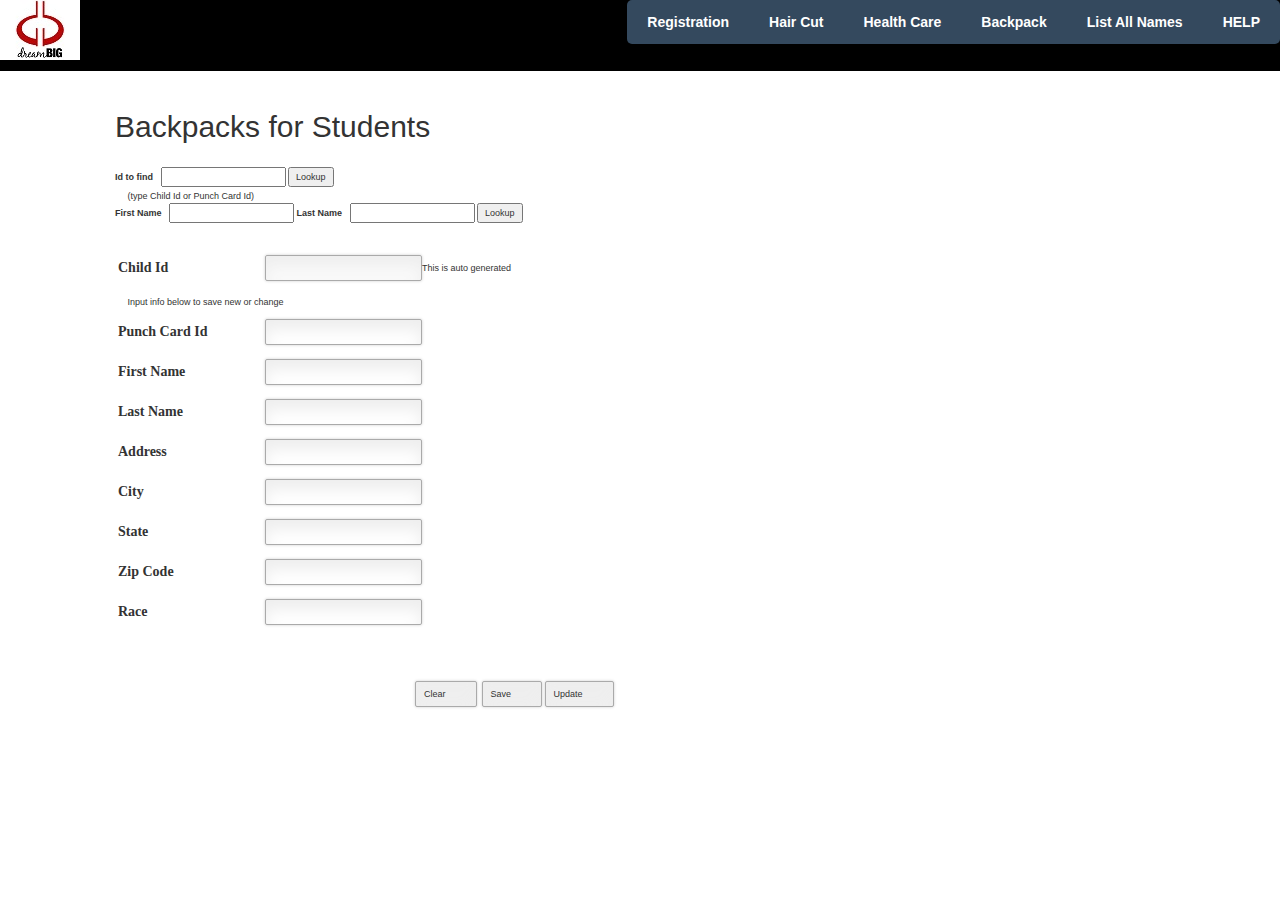
==== index.html @ 999f1b4b "updates to UI" ====
<!DOCTYPE html>
<html lang="en">
<head>
    <meta charset="utf-8">
    <meta http-equiv="X-UA-Compatible" content="IE=edge">
    <meta name="viewport" content="width=device-width"> <!--, initial-scale=1"-->
    <title>Kutz 4 Kids</title>
    <link href="./css/bootstrap.min.css" rel="stylesheet">
    <link href="./css/jquery.selectBoxIt.css" rel="stylesheet">
    <link href="./css/style.css" media="screen" rel="stylesheet">
    <!--[if lt IE 9]>
    <script src="//oss.maxcdn.com/html5shiv/3.7.2/html5shiv.min.js"></script>
    <script src="//oss.maxcdn.com/respond/1.4.2/respond.min.js"></script>
    <![endif]-->
</head>
<body style="background-image:none">
<div class="navbar body-top-navbar navbar-fixed-top" style="background-color: black;">
    <nav id="navbutton" class="nav">
        <ul class="nav-list">
            <!--           <li class="nav-item"><a href="/index" title="Registration">Registration</a></li> -->
            <li class="nav-item"><a title="Registration" onClick="registration()">Registration</a></li>
            <li class="nav-item"><a title="Haircut" href="/backpack/haircut">Hair Cut</a></li>
            <li class="nav-item"><a title="Check Health Care" href="/backpack/healthcheck">Health Care</a></li>
            <li class="nav-item"><a title="Check Backpack" href="/backpack/backpack">Backpack</a></li>
            <li class="nav-item"><a title="List All Names" onClick="listAll()">List All Names</a></li>
            <li class="nav-item"><a href="http://dreambigabq.org/kutz4kidz.html" title="Help Center">HELP</a></li>
        </ul>
    </nav>
    <a href="http://dreambigabq.org/kutz4kidz.html" class="logo-black" style="position: fixed; top: 0; left: 0; "></a>
</div>

<div class="container" id="wrapper">
    <h2>Backpacks for Students</h2><br/>
    <div id="childLookupDiv" style="float:left;"></div>
    <label>Id to find &nbsp;&nbsp; </label><input id="lookupId" type="text"></input>
    <input id=lookupByIdButton type="button" value="Lookup" onClick="lookupChild()" /><br />
    &nbsp;&nbsp;&nbsp;&nbsp;&nbsp;(type Child Id or Punch Card Id)<br />
    <label>First Name &nbsp;&nbsp; </label><input id="firstNameLookup" type="text"></input>
    <label>Last Name &nbsp;&nbsp; </label><input id="lastNameLookup" type="text"></input>
    <input id=lookupByNameButton type="button" value="Lookup" onClick="lookupChildrenByName()" /><br />
    <div id="childListDiv" style="display: none; float: left;">
    <table id="childListTable" style="background-color: rgba(0, 0, 0, 0.15);"></table>
    </div>
    <div id="childDetailDiv" class="upload_form" style="float:right;">
        <label>Child Id &nbsp;&nbsp; </label><input id="childId" type="text" disabled></input>This is auto generated<br /><br/>
        <p>&nbsp;&nbsp;&nbsp;&nbsp;&nbsp;Input info below to save new or change</p>
        <label>Punch Card Id &nbsp;&nbsp; </label><input id="punchCardId" type="text"></input><br /><br/>
        <label>First Name &nbsp;&nbsp; </label><input id="firstName" type="text"></input><br /><br/>
        <label>Last Name &nbsp;&nbsp; </label><input id="lastName" type="text"></input><br /><br/>

        <div id="addressDiv" style="display: none;">
            <label>Address  </label><input id="address" type="text"></input><br /><br/>
            <label>City </label><input id="city" type="text"></input><br/><br/>
            <label>State </label><input id="state" type="text"></input><br/><br/>
            <label>Zip Code </label><input id="zip" type="input"></input><br/><br/>
            <label>Race </label><input id="race" type="input"></input>
        </div>
        <br/>
        <div id="backpackDiv" style="display: none;">
            <label>Received Backpack </label><input type="checkbox" id="backpackCheckbox" name="backpackCheckbox" value="Backpack">  <br />
        </div>
        <br/>
        <div id="healthcheckDiv" style="display: none;">
            <label>Received Health Check  </label><input type="checkbox" id="healthCheckCheckbox" name="healthCheckCheckbox" value="Health Check"> <br />
        </div>
        <br/>
        <div id="haircutDiv" style="display: none;">
            <label>Received Haircut </label><input type="checkbox" id="haircutCheckbox" name="haircutCheckbox" value="Haircut"> <br />
        </div>
        <br/>
        <input id=clearButton type="button" value="Clear" onClick="clearDetails()" />&nbsp;
        <input id=saveButton type="button" value="Save" onClick="saveChild()" />
        <input id=updateButton type="button" value="Update" onClick="updateChild()" />
        <label id="message1">&nbsp;</label>
        <label id="message2">&nbsp;</label>
    </div>
    <p></p>
    <!--<div id="childListDiv" style="display: none;">-->
        <!--<table id="childListTable" style="background-color: rgba(0, 0, 0, 0.15);"></table>-->
    <!--</div>-->
</div>
<script src="./js/jquery-2.1.4.js"></script>
<script src="./js/childDataAccess.js"></script>
<script src="./js/backpack.js"></script>

<script type="text/javascript">
    $(document).ready(function () {
    });
    // Create mobile element
    var mobile = document.createElement('div');
    mobile.className = 'nav-mobile';
    $('.nav').append(mobile);
    // hasClass
    function hasClass(elem, className) {
        return new RegExp(' ' + className + ' ').test(' ' + elem.className + ' ');
    }
    // toggleClass
    function toggleClass(elem, className) {
        var newClass = ' ' + elem.className.replace(/[\t\r\n]/g, ' ') + ' ';
        if (hasClass(elem, className)) {
            while (newClass.indexOf(' ' + className + ' ') >= 0) {
                newClass = newClass.replace(' ' + className + ' ', ' ');
            }
            elem.className = newClass.replace(/^\s+|\s+$/g, '');
        } else {
            elem.className += ' ' + className;
        }
    }
    // Mobile nav function
    var mobileNav = document.querySelector('.nav-mobile');
    var toggle = document.querySelector('.nav-list');
    mobileNav.onclick = function () {
        toggleClass(this, 'nav-mobile-open');
        toggleClass(toggle, 'nav-active');
    };
</script>
</body>
</html>
---- css/style.css ----
body {
	font: 9px/14px "Lucida Sans", "Lucida Grande", "Lucida Sans Unicode", sans-serif;
}
.container {
    height: 100%;
    margin-top: 90px;
}
.upload_form {
    margin-top: 30px;
}
.upload_form h2, .upload_form label {
	font-family:Georgia, Times, "Times New Roman", serif;
}
.form_hint, .required_notification {
	font-size: 11px;
}
:-moz-placeholder {
	color: blue;
}
::-webkit-input-placeholder {
    color: blue;
}
*:focus {
	outline: none;
}
.upload_form ul {
    width: 100%; /*750px;*/
    list-style-type:none;
    list-style-position:outside;
    margin:0px;
    padding:0px;
}
.upload_form li{
    padding:12px; 
    /*border-bottom:1px solid #eee;*/
    position:relative;
}
.upload_form li:first-child, .upload_form li:last-child {
	/*border-bottom:1px solid #777;*/
}

.upload_form div {
    width: 100%; /*750px;*/
/*     padding:12px;  */
/*     margin:10px; */
    /*border-bottom:1px solid #eee;*/
    position:relative;
}
.upload_form div:first-child, .upload_form div:last-child {
	/*border-bottom:1px solid #777;*/
}

.upload_form h2 {
    margin:0;
    display: inline;
}
.required_notification {
    color:#d45252; 
    margin:5px 0 0 0; 
    display:inline;
    float:right;
}
.upload_form label {
    width:150px;
    margin-top: 3px;
    display:inline-block;
    float:left;
    padding:3px;
    font-size: 14px;
}
.upload_form input {
    /*height:20px; */
    /*width:120px; */
    padding:5px 8px;
}
.upload_form textarea {
	padding:8px; width:300px;
}
.upload_form button {
	/*margin-left:156px;*/
}
.upload_form input, .upload_form textarea { 
	border:1px solid #aaa;
	box-shadow: 0px 0px 3px #ccc, 0 10px 15px #eee inset;
	border-radius:2px;
}
.upload_form input:focus, .upload_form textarea:focus {
    background: #fff; 
    border:1px solid #555; 
    box-shadow: 0 0 3px #aaa; 
}
/* Button Style */
button.submit {
    background-color: #68b12f;
    background: -webkit-gradient(linear, left top, left bottom, from(#68b12f), to(#50911e));
    background: -webkit-linear-gradient(top, #68b12f, #50911e);
    background: -moz-linear-gradient(top, #68b12f, #50911e);
    background: -ms-linear-gradient(top, #68b12f, #50911e);
    background: -o-linear-gradient(top, #68b12f, #50911e);
    background: linear-gradient(top, #68b12f, #50911e);
    border: 1px solid #509111;
    border-bottom: 1px solid #5b992b;
    border-radius: 3px;
    -webkit-border-radius: 3px;
    -moz-border-radius: 3px;
    -ms-border-radius: 3px;
    -o-border-radius: 3px;
    box-shadow: inset 0 1px 0 0 #9fd574;
    -webkit-box-shadow: 0 1px 0 0 #9fd574 inset ;
    -moz-box-shadow: 0 1px 0 0 #9fd574 inset;
    -ms-box-shadow: 0 1px 0 0 #9fd574 inset;
    -o-box-shadow: 0 1px 0 0 #9fd574 inset;
    color: white;
    font-weight: bold;
    padding: 6px 20px;
    text-align: center;
    text-shadow: 0 -1px 0 #396715;
    /*height: 40px;*/
	background-color: #1C9455;
	/*font-size: 16px;*/
}
button.submit:hover {
    opacity:.85;
    cursor: pointer; 
}
button.submit:active {
    border: 1px solid #912911;
    box-shadow: 0 0 10px 5px #912911 inset; 
    -webkit-box-shadow:0 0 10px 5px #912911 inset ;
    -moz-box-shadow: 0 0 10px 5px #912911 inset;
    -ms-box-shadow: 0 0 10px 5px #912911 inset;
    -o-box-shadow: 0 0 10px 5px #912911 inset;    
}
button.delete {
    background-color: #912911;
    background: -webkit-gradient(linear, left top, left bottom, from(#912911), to(#912911));
    background: -webkit-linear-gradient(top, #912911, #912911);
    background: -moz-linear-gradient(top, #912911, #912911);
    background: -ms-linear-gradient(top, #912911, #912911);
    background: -o-linear-gradient(top, #912911, #912911);
    background: linear-gradient(top, #912911, #912911);
    border: 1px solid #912911;
    border-bottom: 1px solid #912911;
    border-radius: 3px;
    -webkit-border-radius: 3px;
    -moz-border-radius: 3px;
    -ms-border-radius: 3px;
    -o-border-radius: 3px;
    box-shadow: inset 0 1px 0 0 #912911;
    -webkit-box-shadow: 0 1px 0 0 #912911 inset ;
    -moz-box-shadow: 0 1px 0 0 #912911 inset;
    -ms-box-shadow: 0 1px 0 0 #912911 inset;
    -o-box-shadow: 0 1px 0 0 #912911 inset;
    color: white;
    font-weight: bold;
    padding: 6px 20px;
    text-align: center;
    text-shadow: 0 -1px 0 #396715;
}
button.delete:hover {
    opacity:.85;
    cursor: pointer; 
}
button.delete:active {
    border: 1px solid #912911;
    box-shadow: 0 0 10px 5px #912911 inset; 
    -webkit-box-shadow:0 0 10px 5px #912911 inset ;
    -moz-box-shadow: 0 0 10px 5px #912911 inset;
    -ms-box-shadow: 0 0 10px 5px #912911 inset;
    -o-box-shadow: 0 0 10px 5px #912911 inset;    
}
/* add this to the already existing style */
/*.upload_form input:focus, .upload_form textarea:focus { 
    padding-right:50px;
}*/
.upload_form input, .upload_form textarea { 
    -moz-transition: padding .25s; 
    -webkit-transition: padding .25s; 
    -o-transition: padding .25s;
    transition: padding .25s;
}
.upload_form input, .upload_form textarea {
    padding-right:30px;
}
input:required, textarea:required {
}
::-webkit-validation-bubble-message {
    padding: 1em;
}

@media screen and (max-width: 480px)
{
 	div#wrapper, li#wrapper
 	{
  		width: 400px;
  		/*background-image: url(phone-bg.jpg);*/
 	}
}
@media screen and (max-width: 1024px) and (min-width: 481px)
{
 	div#wrapper, li#wrapper
 	{
  		/*width: 800px;*/
  		/*background-image: url(tablet-bg.jpg);*/
 	}
}
@media screen and (min-width: 1025px)
{
 	div#wrapper, li#wrapper
 	{
  		width: 1080px;
  		/*background-image: url(fullsize-bg.jpg);*/
 	}
}
div.tagsinput {
    border: 1px solid #ccc;
    background: #FFF;
    padding: 5px;
    width: 300px;
    height: 100px;
    overflow: hidden
}

div.tagsinput span.tag {
    border: 1px solid #cbe290;
    -moz-border-radius: 2px;
    -webkit-border-radius: 2px;
    display: block;
    float: left;
    padding: 2px 5px;
    text-decoration: none;
    background: #cde69c;
    color: #638421;
    margin-right: 5px;
    margin-bottom: 5px;
    font-family: helvetica;
    font-size: 12px
}

div.tagsinput span.tag a {
    font-weight: bold;
    color: #82ad2b;
    text-decoration: none;
    font-size: 11px
}

div.tagsinput input {
    width: 80px;
    margin: 0px;
    font-family: helvetica;
    font-size: 13px;
    border: 1px solid transparent;
    padding: 5px;
    background: transparent;
    color: #000;
    outline: 0px;
    margin-right: 5px;
    margin-bottom: 5px
}

div.tagsinput div.tag {
    display: block;
    float: left
}

.tags_clear {
    clear: both;
    width: 100%;
    height: 0px
}

.not_valid {
    background: #FBD8DB !important;
    color: #90111A !important
}

.tagsinput_charCounter,.tagsinput_tagCounter {
    text-align: right;
    color: #aaa;
    font-size: 12px;
    margin-top: 3px
}

.tagsinput_charCounter .countDown,.tagsinput_tagCounter .countDown {
    margin-left: 5px
}

.tagsinput_charCounter.prewarning,.tagsinput_tagCounter.prewarning {
    color: #860f0f
}

.tagsinput_charCounter.warning,.tagsinput_tagCounter.warning {
    color: #d62929
}

.tagsinput_charCounter.exceeded,.tagsinput_tagCounter.exceeded {
    color: #ff5500;
    font-weight: bold
}

.tagsinput_tagCounter {
    float: left
}

div.tagsinput.disabled {
    background: #f0f0f0
}

div.tagsinput.disabled .tag {
    border: 1px solid #ddd
}

div.tagsinput.disabled .tag a {
    display: none
}

div.tagsinput.disabled .input_wrapper {
    display: none
}
/*Navigation bar */
/* .nav { */
/*   	position:relative; */
/*   	display:inline-block; */
/*   	font-size:14px; */
/*   	font-weight:900; */
/*     background:#000; */
/*     height: 55px; */
/*     float: right; */
/* } */
/* .nav-list { */
/* 	display:block;   */
/* } */
/* .nav-item { */
/*   float:left; */
/*   display:inline; */
/*   zoom:1; */
/* } */
/* .nav-item a { */
/*   display:block; */
/*   padding:15px 20px; */
/*   color:#FFF; */
/*   background:#34495E; */
/* } */
/* .nav-item:first-child a { */
/*   border-radius:5px 0 0 5px; */
/* } */
/* .nav-item:last-child a { */
/*   border-radius:0 5px 5px 0; */
/* } */
/* .nav-item a:hover { */
/*   background:#2C3E50; */
/* } */
.nav {
  position:relative;
  display:inline-block;
  font-size:14px;
  font-weight:900;
  float: right;
  height: 70px;
}
.nav-list {
  
}
.nav-item {
  float:left;
  display:inline;
  zoom:1;
}
.nav-item a {
  display:block;
  padding:15px 20px;
  color:#FFF;
  background:#34495E;
}
.nav-item:first-child a {
  border-radius:5px 0 0 5px;
}
.nav-item:last-child a {
  border-radius:0 5px 5px 0;
}
.nav-item a:hover {
  background:#2C3E50;
}


.nav-mobile {
  display:none; /* Hide from browsers that don't support media queries */
  cursor:pointer;
  position:absolute;
  top:8px;
  right:0;
  background:#000 url('./../image/nav.png') no-repeat center center;
  height:40px;
  width:40px;
  border-radius:5px;
  -webkit-border-radius:5px;
  -moz-border-radius:5px;
  background-position: -3px -1px;
}

@media only screen and (min-width: 320px) and (max-width: 820px) {
    .nav-mobile {
        display:block;
    }
    .nav {
        /*width:100%;*/
        padding:40px 0 0;
    }
    .nav-list {
        display:none;
    }
    .nav-item {
        /*width:100%;*/
        float:none;
    }
    .nav-item a {
        background:#34495E;
        padding:10px;
    }
    .nav-item:first-child a {
        border-radius:5px 0 0;
    }
    .nav-item:last-child a {
        border-radius:0 0 5px 5px;
    }
    .nav-active {
        display:block;
    }
    .nav-mobile-open {
        border-radius:5px 5px 0 0;
        -webkit-border-radius:5px 5px 0 0;
        -moz-border-radius:5px 5px 0 0;
    }
}
/*main body */
.logo-black {
	background: transparent url('./../image/interior_logo.jpg') no-repeat 0 0;
    width: 199px;
    height: 70px;
	display: block;
	/*position: absolute;*/
 }

.spinner {
    width: 50px;
    height: 80px;
    border: 0px;
    margin: 0px;
}
.slider {
    width: 720px;
    overflow-x: scroll;
    overflow-y: hidden;
    white-space: nowrap;
    /*float: right;*/
/*    margin-bottom: 0px;
    margin-right: 20px;*/
}
.thumbset {
    overflow: visible;
    /*margin-top: 75px;*/
}
.thumb {
    margin-left: 15px;
}
.boxShort {
    border: 2px #0B0101 solid;
    width: 50%;
    padding: 5px 15px;
    color: black;
}
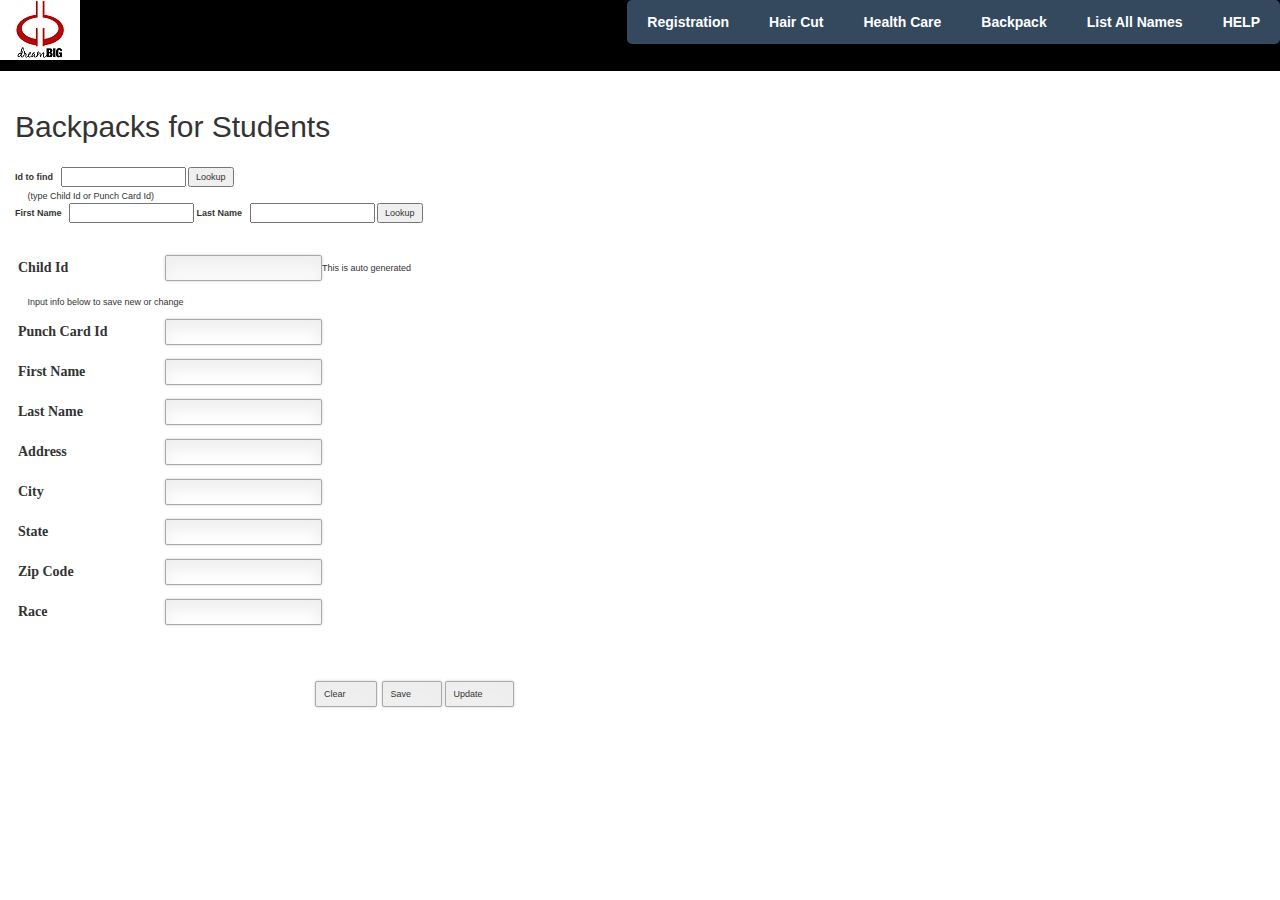
==== commit 63d6e6e4: "changes to UI" ====
--- a/index.html
+++ b/index.html
@@ -29,7 +29,7 @@
     <a href="http://dreambigabq.org/kutz4kidz.html" class="logo-black" style="position: fixed; top: 0; left: 0; "></a>
 </div>
 
-<div class="container" id="wrapper">
+<div class="container" id="wrapper" style="margin-left: 0px;">
     <h2>Backpacks for Students</h2><br/>
     <div id="childLookupDiv" style="float:left;"></div>
     <label>Id to find &nbsp;&nbsp; </label><input id="lookupId" type="text"></input>
@@ -39,7 +39,8 @@
     <label>Last Name &nbsp;&nbsp; </label><input id="lastNameLookup" type="text"></input>
     <input id=lookupByNameButton type="button" value="Lookup" onClick="lookupChildrenByName()" /><br />
     <div id="childListDiv" style="display: none; float: left;">
-    <table id="childListTable" style="background-color: rgba(0, 0, 0, 0.15);"></table>
+        <br/><br/>
+    <table id="childListTable" style="background-color: rgba(0, 0, 0, 0.15); font-size: 14px;"></table>
     </div>
     <div id="childDetailDiv" class="upload_form" style="float:right;">
         <label>Child Id &nbsp;&nbsp; </label><input id="childId" type="text" disabled></input>This is auto generated<br /><br/>
--- a/css/style.css
+++ b/css/style.css
@@ -317,39 +317,7 @@
 div.tagsinput.disabled .input_wrapper {
     display: none
 }
-/*Navigation bar */
-/* .nav { */
-/*   	position:relative; */
-/*   	display:inline-block; */
-/*   	font-size:14px; */
-/*   	font-weight:900; */
-/*     background:#000; */
-/*     height: 55px; */
-/*     float: right; */
-/* } */
-/* .nav-list { */
-/* 	display:block;   */
-/* } */
-/* .nav-item { */
-/*   float:left; */
-/*   display:inline; */
-/*   zoom:1; */
-/* } */
-/* .nav-item a { */
-/*   display:block; */
-/*   padding:15px 20px; */
-/*   color:#FFF; */
-/*   background:#34495E; */
-/* } */
-/* .nav-item:first-child a { */
-/*   border-radius:5px 0 0 5px; */
-/* } */
-/* .nav-item:last-child a { */
-/*   border-radius:0 5px 5px 0; */
-/* } */
-/* .nav-item a:hover { */
-/*   background:#2C3E50; */
-/* } */
+
 .nav {
   position:relative;
   display:inline-block;
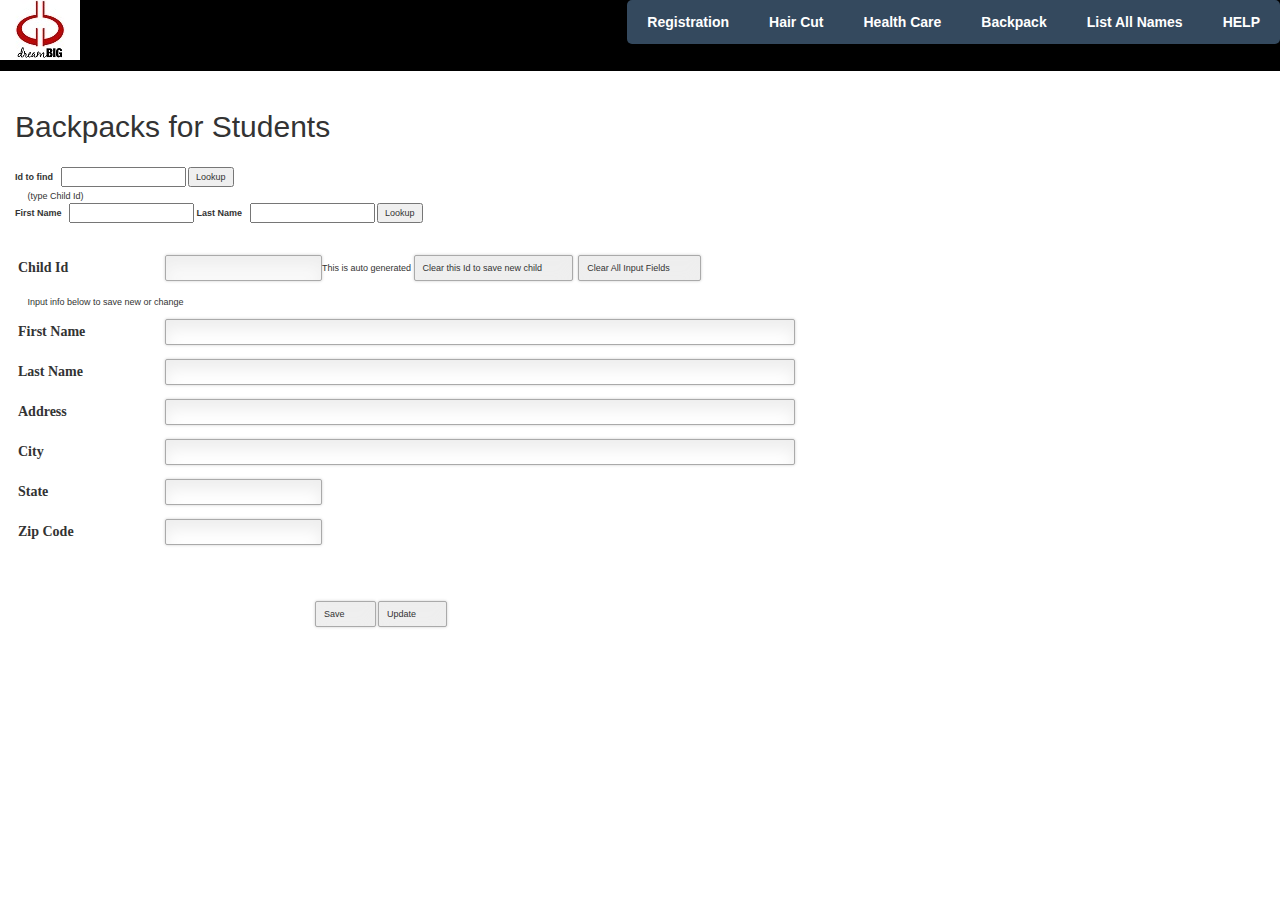
==== commit 6007fd41: "Removed Punch Card Id" ====
--- a/index.html
+++ b/index.html
@@ -22,7 +22,7 @@
             <li class="nav-item"><a title="Haircut" href="/backpack/haircut">Hair Cut</a></li>
             <li class="nav-item"><a title="Check Health Care" href="/backpack/healthcheck">Health Care</a></li>
             <li class="nav-item"><a title="Check Backpack" href="/backpack/backpack">Backpack</a></li>
-            <li class="nav-item"><a title="List All Names" onClick="listAll()">List All Names</a></li>
+            <li class="nav-item"><a title="List All Names" onClick="listAllChildren()">List All Names</a></li>
             <li class="nav-item"><a href="http://dreambigabq.org/kutz4kidz.html" title="Help Center">HELP</a></li>
         </ul>
     </nav>
@@ -32,29 +32,31 @@
 <div class="container" id="wrapper" style="margin-left: 0px;">
     <h2>Backpacks for Students</h2><br/>
     <div id="childLookupDiv" style="float:left;"></div>
-    <label>Id to find &nbsp;&nbsp; </label><input id="lookupId" type="text"></input>
+    <label>Id to find &nbsp;&nbsp; </label><input id="lookupId" type="text" />
     <input id=lookupByIdButton type="button" value="Lookup" onClick="lookupChild()" /><br />
-    &nbsp;&nbsp;&nbsp;&nbsp;&nbsp;(type Child Id or Punch Card Id)<br />
-    <label>First Name &nbsp;&nbsp; </label><input id="firstNameLookup" type="text"></input>
-    <label>Last Name &nbsp;&nbsp; </label><input id="lastNameLookup" type="text"></input>
+    &nbsp;&nbsp;&nbsp;&nbsp;&nbsp;(type Child Id)<br />
+    <label>First Name &nbsp;&nbsp; </label><input id="firstNameLookup" type="text" />
+    <label>Last Name &nbsp;&nbsp; </label><input id="lastNameLookup" type="text" />
     <input id=lookupByNameButton type="button" value="Lookup" onClick="lookupChildrenByName()" /><br />
     <div id="childListDiv" style="display: none; float: left;">
         <br/><br/>
     <table id="childListTable" style="background-color: rgba(0, 0, 0, 0.15); font-size: 14px;"></table>
     </div>
     <div id="childDetailDiv" class="upload_form" style="float:right;">
-        <label>Child Id &nbsp;&nbsp; </label><input id="childId" type="text" disabled></input>This is auto generated<br /><br/>
+        <label>Child Id &nbsp;&nbsp; </label><input id="childId" type="text" disabled></input>This is auto generated
+        <input id=clearIdButton type="button" value="Clear this Id to save new child" onClick="clearChildId()" />&nbsp;
+        <input id=clearButton type="button" value="Clear All Input Fields" onClick="clearDetails()" />&nbsp;<br /><br/>
         <p>&nbsp;&nbsp;&nbsp;&nbsp;&nbsp;Input info below to save new or change</p>
-        <label>Punch Card Id &nbsp;&nbsp; </label><input id="punchCardId" type="text"></input><br /><br/>
-        <label>First Name &nbsp;&nbsp; </label><input id="firstName" type="text"></input><br /><br/>
-        <label>Last Name &nbsp;&nbsp; </label><input id="lastName" type="text"></input><br /><br/>
+        <!-- <label>Punch Card Id &nbsp;&nbsp; </label><input id="punchCardId" type="text"></input><br /><br/> -->
+        <label>First Name &nbsp;&nbsp; </label><input id="firstName" type="text" style="min-width: 60%"></input><br /><br />
+        <label>Last Name &nbsp;&nbsp; </label><input id="lastName" type="text" style="min-width: 60%"></input><br /><br />
 
         <div id="addressDiv" style="display: none;">
-            <label>Address  </label><input id="address" type="text"></input><br /><br/>
-            <label>City </label><input id="city" type="text"></input><br/><br/>
+            <label>Address  </label><input id="address" type="text" style="min-width: 60%"></input><br /><br/>
+            <label>City </label><input id="city" type="text" style="min-width: 60%"></input><br/><br/>
             <label>State </label><input id="state" type="text"></input><br/><br/>
-            <label>Zip Code </label><input id="zip" type="input"></input><br/><br/>
-            <label>Race </label><input id="race" type="input"></input>
+            <label>Zip Code </label><input id="zip" type="input"></input>
+            <!-- <br/><br/><label>Race </label><input id="race" type="input"></input> -->
         </div>
         <br/>
         <div id="backpackDiv" style="display: none;">
@@ -69,11 +71,10 @@
             <label>Received Haircut </label><input type="checkbox" id="haircutCheckbox" name="haircutCheckbox" value="Haircut"> <br />
         </div>
         <br/>
-        <input id=clearButton type="button" value="Clear" onClick="clearDetails()" />&nbsp;
         <input id=saveButton type="button" value="Save" onClick="saveChild()" />
         <input id=updateButton type="button" value="Update" onClick="updateChild()" />
-        <label id="message1">&nbsp;</label>
-        <label id="message2">&nbsp;</label>
+        <label id="message1" style="color: red">&nbsp;</label>
+        <label id="message2" style="color: red">&nbsp;</label>
     </div>
     <p></p>
     <!--<div id="childListDiv" style="display: none;">-->
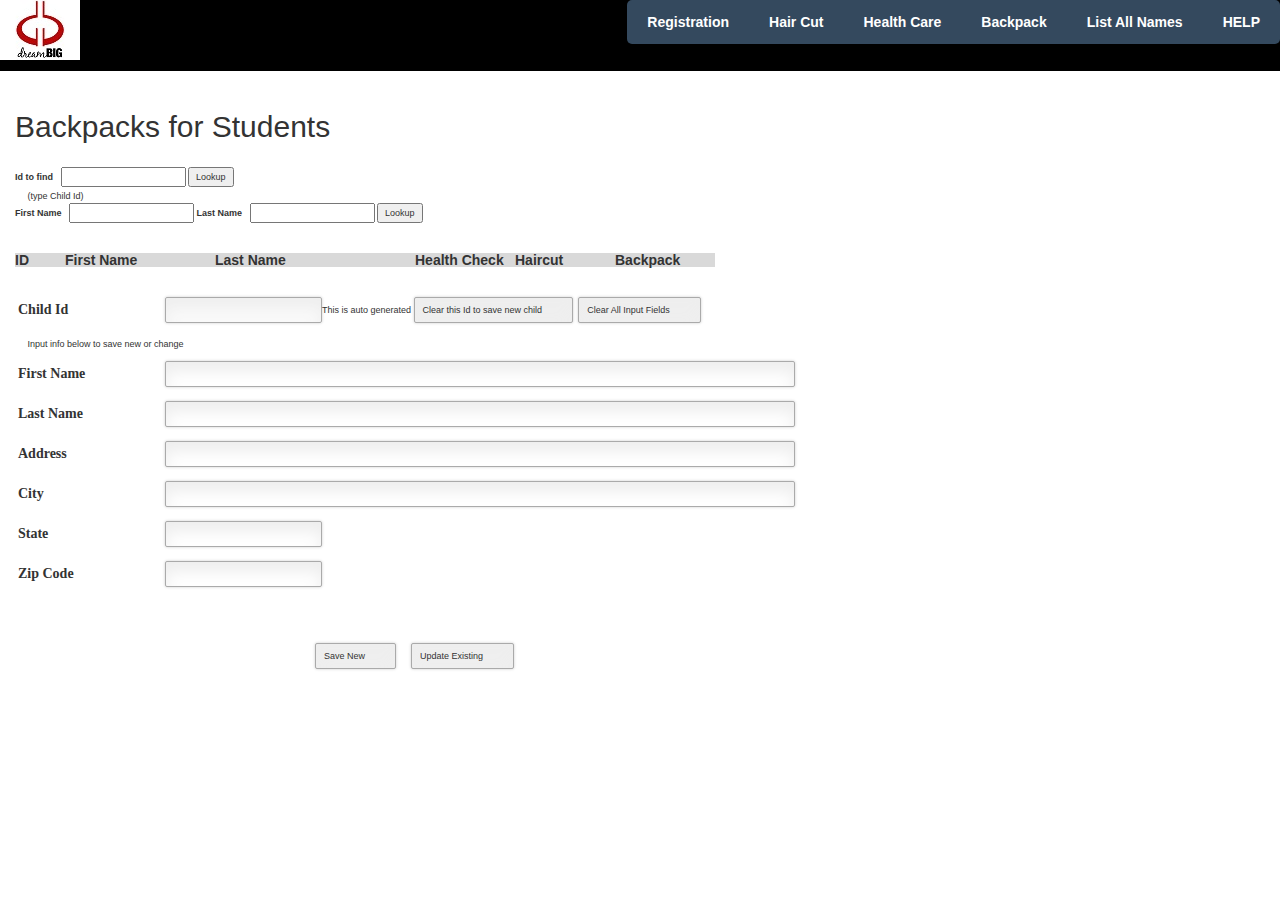
==== commit 00ebcd59: "Improved look up by id" ====
--- a/index.html
+++ b/index.html
@@ -71,8 +71,8 @@
             <label>Received Haircut </label><input type="checkbox" id="haircutCheckbox" name="haircutCheckbox" value="Haircut"> <br />
         </div>
         <br/>
-        <input id=saveButton type="button" value="Save" onClick="saveChild()" />
-        <input id=updateButton type="button" value="Update" onClick="updateChild()" />
+        <input id=saveButton type="button" value="Save New" onClick="saveChild()" />
+        &nbsp;&nbsp;&nbsp;&nbsp;&nbsp;<input id=updateButton type="button" value="Update Existing" onClick="updateChild()" />
         <label id="message1" style="color: red">&nbsp;</label>
         <label id="message2" style="color: red">&nbsp;</label>
     </div>
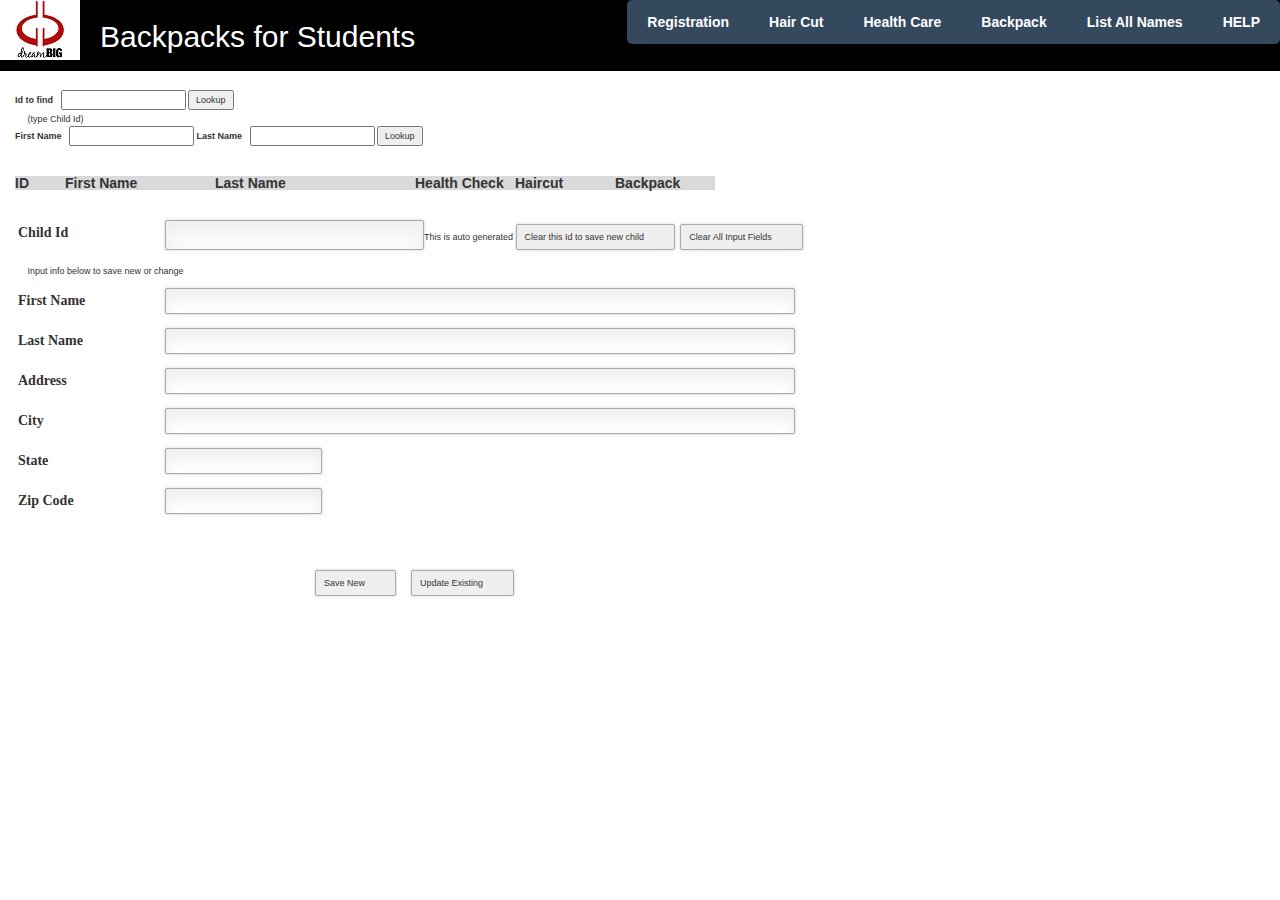
==== commit 0341c351: "Improvements to stations" ====
--- a/index.html
+++ b/index.html
@@ -26,11 +26,10 @@
             <li class="nav-item"><a href="http://dreambigabq.org/kutz4kidz.html" title="Help Center">HELP</a></li>
         </ul>
     </nav>
-    <a href="http://dreambigabq.org/kutz4kidz.html" class="logo-black" style="position: fixed; top: 0; left: 0; "></a>
+    <a href="http://dreambigabq.org/kutz4kidz.html" class="logo-black" style="position: fixed; top: 0; left: 0; "></a><h2 style="color: white; margin-left: 100px">Backpacks for Students</h2>
 </div>
 
 <div class="container" id="wrapper" style="margin-left: 0px;">
-    <h2>Backpacks for Students</h2><br/>
     <div id="childLookupDiv" style="float:left;"></div>
     <label>Id to find &nbsp;&nbsp; </label><input id="lookupId" type="text" />
     <input id=lookupByIdButton type="button" value="Lookup" onClick="lookupChild()" /><br />
@@ -43,7 +42,7 @@
     <table id="childListTable" style="background-color: rgba(0, 0, 0, 0.15); font-size: 14px;"></table>
     </div>
     <div id="childDetailDiv" class="upload_form" style="float:right;">
-        <label>Child Id &nbsp;&nbsp; </label><input id="childId" type="text" disabled></input>This is auto generated
+        <label>Child Id &nbsp;&nbsp; </label><input id="childId" type="text" disabled style="font-size: 16px; font-weight: bold"></input>This is auto generated
         <input id=clearIdButton type="button" value="Clear this Id to save new child" onClick="clearChildId()" />&nbsp;
         <input id=clearButton type="button" value="Clear All Input Fields" onClick="clearDetails()" />&nbsp;<br /><br/>
         <p>&nbsp;&nbsp;&nbsp;&nbsp;&nbsp;Input info below to save new or change</p>
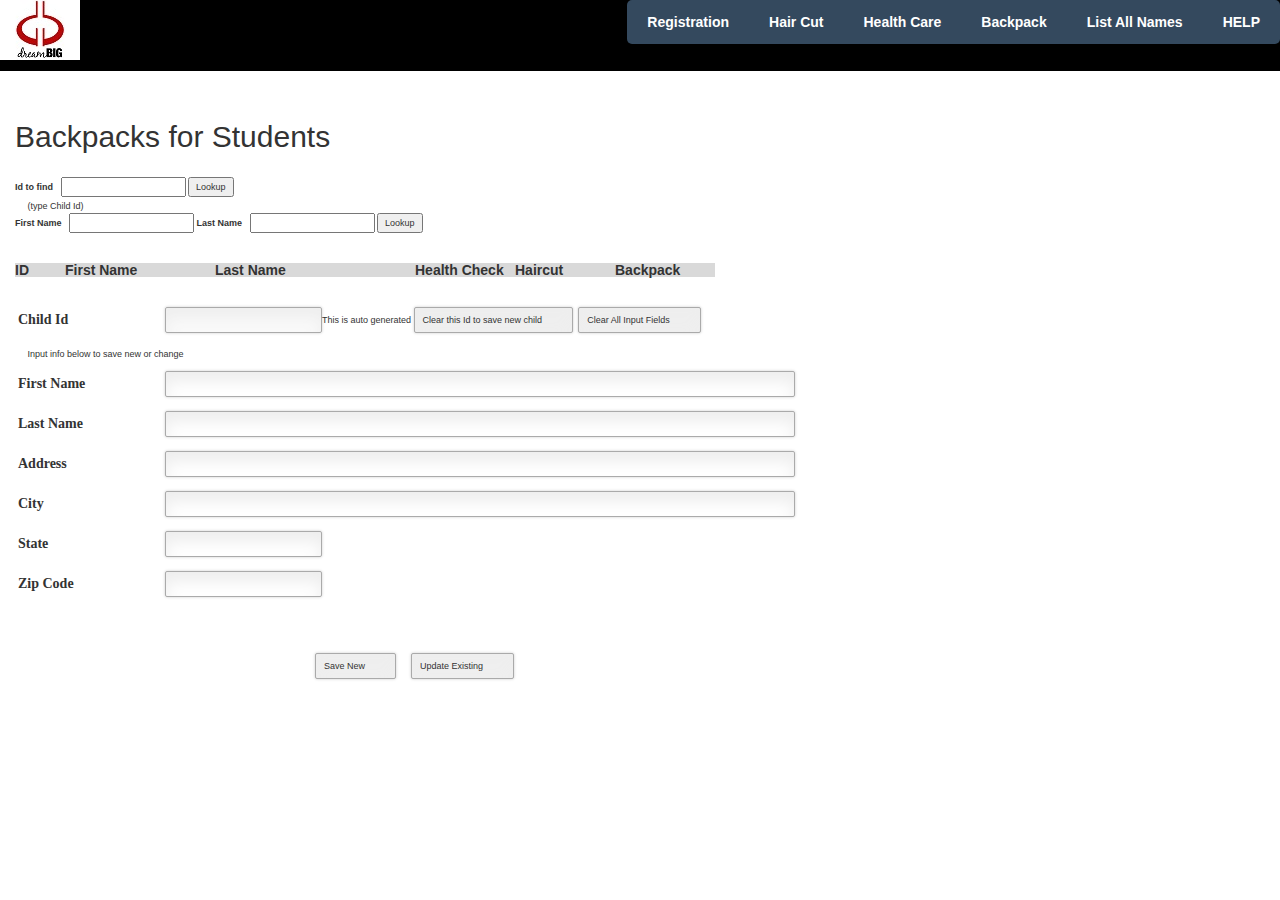
==== commit 7ed4ac3e: "no message" ====
--- a/index.html
+++ b/index.html
@@ -26,10 +26,11 @@
             <li class="nav-item"><a href="http://dreambigabq.org/kutz4kidz.html" title="Help Center">HELP</a></li>
         </ul>
     </nav>
-    <a href="http://dreambigabq.org/kutz4kidz.html" class="logo-black" style="position: fixed; top: 0; left: 0; "></a><h2 style="color: white; margin-left: 100px">Backpacks for Students</h2>
+    <a href="http://dreambigabq.org/kutz4kidz.html" class="logo-black" style="position: fixed; top: 0; left: 0; "></a>
 </div>
 
 <div class="container" id="wrapper" style="margin-left: 0px;">
+    <h2 style="margin-top: 30px;">Backpacks for Students</h2><br/>
     <div id="childLookupDiv" style="float:left;"></div>
     <label>Id to find &nbsp;&nbsp; </label><input id="lookupId" type="text" />
     <input id=lookupByIdButton type="button" value="Lookup" onClick="lookupChild()" /><br />
@@ -42,7 +43,7 @@
     <table id="childListTable" style="background-color: rgba(0, 0, 0, 0.15); font-size: 14px;"></table>
     </div>
     <div id="childDetailDiv" class="upload_form" style="float:right;">
-        <label>Child Id &nbsp;&nbsp; </label><input id="childId" type="text" disabled style="font-size: 16px; font-weight: bold"></input>This is auto generated
+        <label>Child Id &nbsp;&nbsp; </label><input id="childId" type="text" disabled></input>This is auto generated
         <input id=clearIdButton type="button" value="Clear this Id to save new child" onClick="clearChildId()" />&nbsp;
         <input id=clearButton type="button" value="Clear All Input Fields" onClick="clearDetails()" />&nbsp;<br /><br/>
         <p>&nbsp;&nbsp;&nbsp;&nbsp;&nbsp;Input info below to save new or change</p>
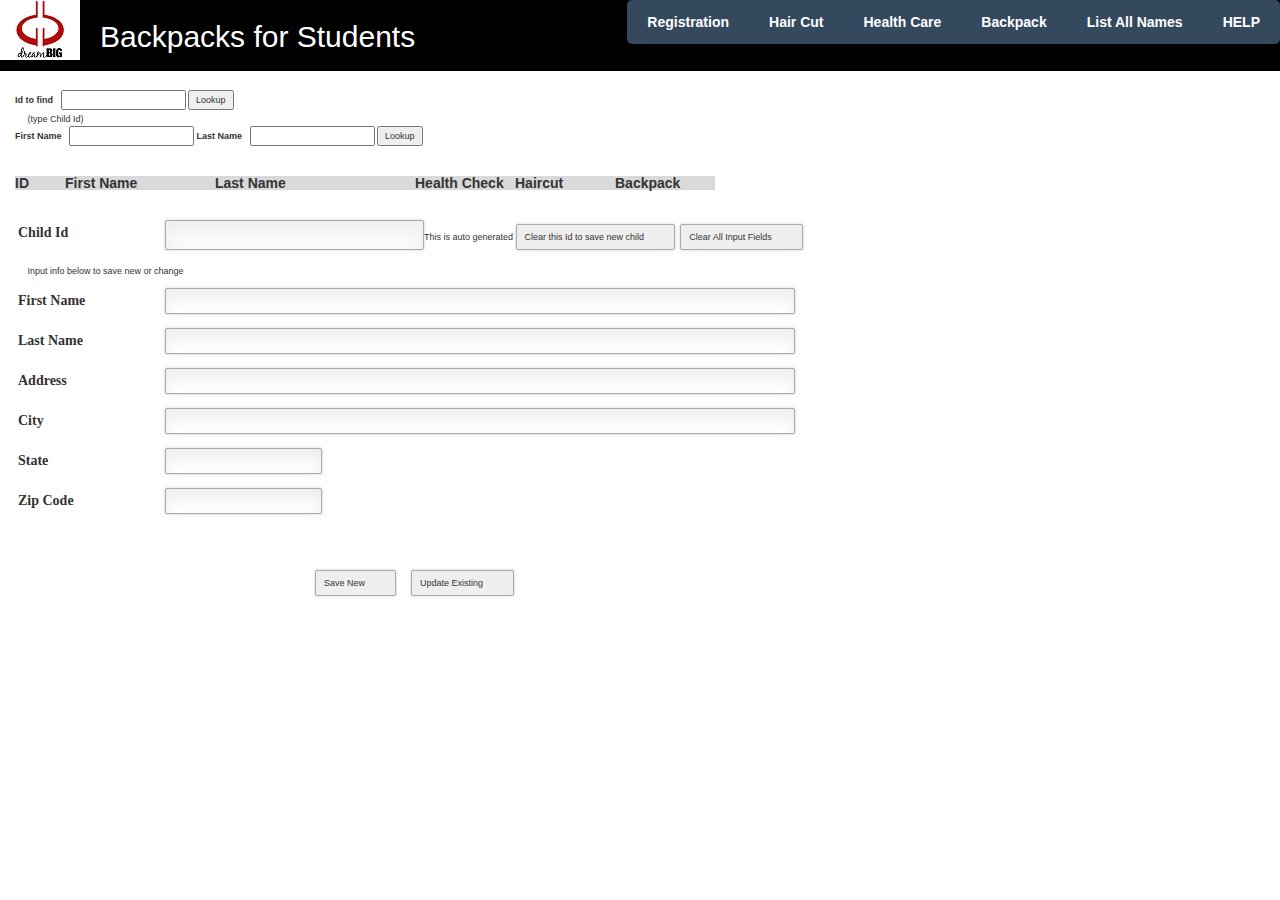
==== commit a1387032: "Merge branch 'master' of https://github.com/bwarbelton/BackpackPHP" ====
--- a/index.html
+++ b/index.html
@@ -26,11 +26,10 @@
             <li class="nav-item"><a href="http://dreambigabq.org/kutz4kidz.html" title="Help Center">HELP</a></li>
         </ul>
     </nav>
-    <a href="http://dreambigabq.org/kutz4kidz.html" class="logo-black" style="position: fixed; top: 0; left: 0; "></a>
+    <a href="http://dreambigabq.org/kutz4kidz.html" class="logo-black" style="position: fixed; top: 0; left: 0; "></a><h2 style="color: white; margin-left: 100px">Backpacks for Students</h2>
 </div>
 
 <div class="container" id="wrapper" style="margin-left: 0px;">
-    <h2 style="margin-top: 30px;">Backpacks for Students</h2><br/>
     <div id="childLookupDiv" style="float:left;"></div>
     <label>Id to find &nbsp;&nbsp; </label><input id="lookupId" type="text" />
     <input id=lookupByIdButton type="button" value="Lookup" onClick="lookupChild()" /><br />
@@ -43,7 +42,7 @@
     <table id="childListTable" style="background-color: rgba(0, 0, 0, 0.15); font-size: 14px;"></table>
     </div>
     <div id="childDetailDiv" class="upload_form" style="float:right;">
-        <label>Child Id &nbsp;&nbsp; </label><input id="childId" type="text" disabled></input>This is auto generated
+        <label>Child Id &nbsp;&nbsp; </label><input id="childId" type="text" disabled style="font-size: 16px; font-weight: bold"></input>This is auto generated
         <input id=clearIdButton type="button" value="Clear this Id to save new child" onClick="clearChildId()" />&nbsp;
         <input id=clearButton type="button" value="Clear All Input Fields" onClick="clearDetails()" />&nbsp;<br /><br/>
         <p>&nbsp;&nbsp;&nbsp;&nbsp;&nbsp;Input info below to save new or change</p>
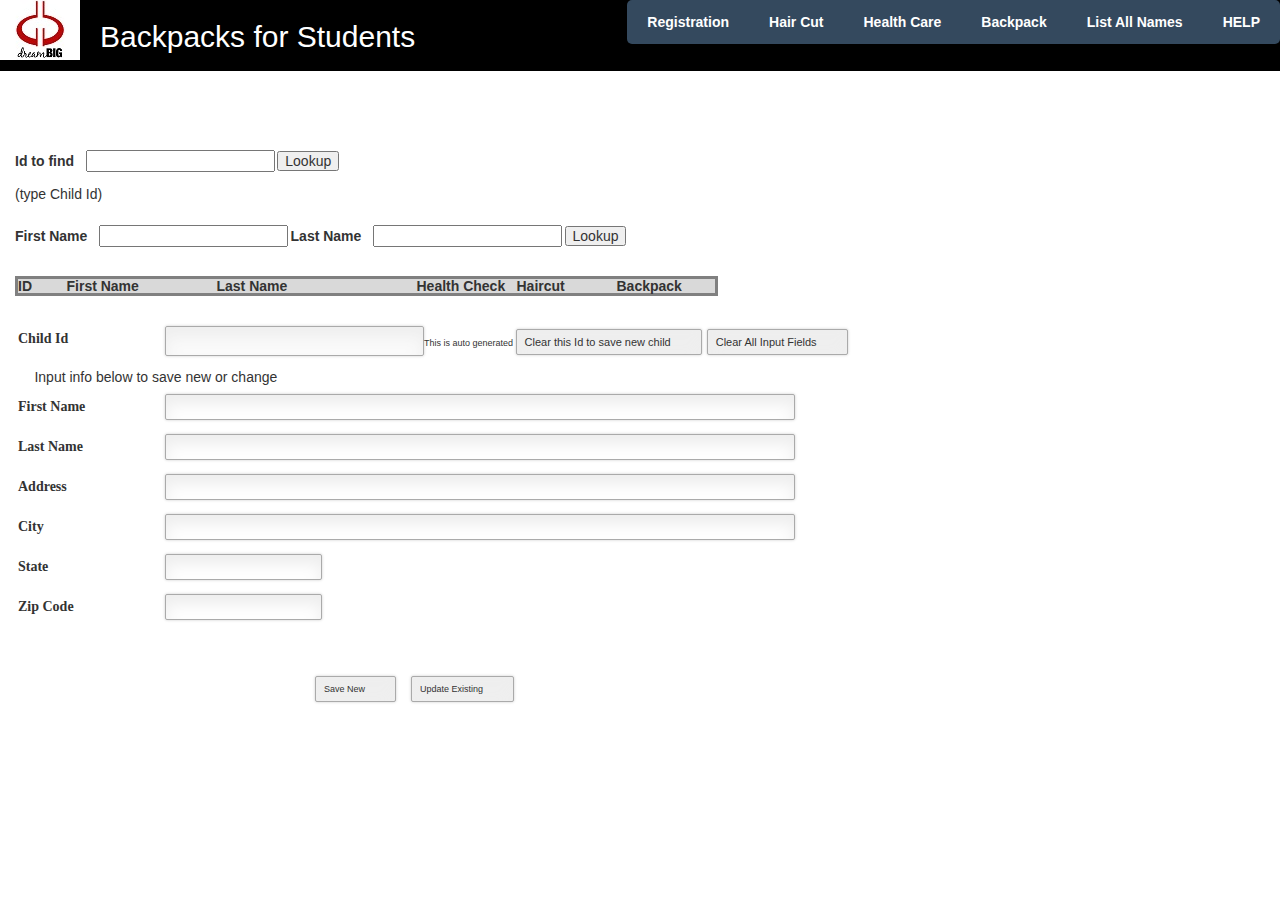
==== commit fac34973: "no message" ====
--- a/index.html
+++ b/index.html
@@ -29,23 +29,23 @@
     <a href="http://dreambigabq.org/kutz4kidz.html" class="logo-black" style="position: fixed; top: 0; left: 0; "></a><h2 style="color: white; margin-left: 100px">Backpacks for Students</h2>
 </div>
 
-<div class="container" id="wrapper" style="margin-left: 0px;">
-    <div id="childLookupDiv" style="float:left;"></div>
-    <label>Id to find &nbsp;&nbsp; </label><input id="lookupId" type="text" />
-    <input id=lookupByIdButton type="button" value="Lookup" onClick="lookupChild()" /><br />
-    &nbsp;&nbsp;&nbsp;&nbsp;&nbsp;(type Child Id)<br />
-    <label>First Name &nbsp;&nbsp; </label><input id="firstNameLookup" type="text" />
-    <label>Last Name &nbsp;&nbsp; </label><input id="lastNameLookup" type="text" />
-    <input id=lookupByNameButton type="button" value="Lookup" onClick="lookupChildrenByName()" /><br />
+<div class="container" id="wrapper" style="margin-left: 0px; margin-top: 150px;">
+    <div id="childLookupDiv" style="float:left; "></div>
+    <label style="font-size: 14px;">Id to find &nbsp;&nbsp; </label><input id="lookupId" type="text" style="font-size: 14px;" />
+    <input id=lookupByIdButton type="button" value="Lookup" style="font-size: 14px;" onClick="lookupChild()" /><br />
+    &nbsp;&nbsp;&nbsp;&nbsp;&nbsp;<p style="font-size: 14px;">(type Child Id)</p><br />
+    <label style="font-size: 14px;">First Name &nbsp;&nbsp; </label><input id="firstNameLookup" type="text" style="font-size: 14px;"/>
+    <label style="font-size: 14px;">Last Name &nbsp;&nbsp; </label><input id="lastNameLookup" type="text" style="font-size: 14px;"/>
+    <input id=lookupByNameButton type="button" value="Lookup" style="font-size: 14px;" onClick="lookupChildrenByName()" /><br />
     <div id="childListDiv" style="display: none; float: left;">
         <br/><br/>
-    <table id="childListTable" style="background-color: rgba(0, 0, 0, 0.15); font-size: 14px;"></table>
+    <table id="childListTable" style="background-color: rgba(0, 0, 0, 0.15); font-size: 14px; border-style: solid;"></table>
     </div>
-    <div id="childDetailDiv" class="upload_form" style="float:right;">
+    <div id="childDetailDiv" class="upload_form" style="float:right; font-size: 14px;">
         <label>Child Id &nbsp;&nbsp; </label><input id="childId" type="text" disabled style="font-size: 16px; font-weight: bold"></input>This is auto generated
-        <input id=clearIdButton type="button" value="Clear this Id to save new child" onClick="clearChildId()" />&nbsp;
-        <input id=clearButton type="button" value="Clear All Input Fields" onClick="clearDetails()" />&nbsp;<br /><br/>
-        <p>&nbsp;&nbsp;&nbsp;&nbsp;&nbsp;Input info below to save new or change</p>
+        <input id=clearIdButton type="button" style="font-size: 11px;" value="Clear this Id to save new child" onClick="clearChildId()" />&nbsp;
+        <input id=clearButton type="button" style="font-size: 11px;" value="Clear All Input Fields" onClick="clearDetails()" />&nbsp;<br /><br/>
+        <p style="font-size: 14px;">&nbsp;&nbsp;&nbsp;&nbsp;&nbsp;Input info below to save new or change</p>
         <!-- <label>Punch Card Id &nbsp;&nbsp; </label><input id="punchCardId" type="text"></input><br /><br/> -->
         <label>First Name &nbsp;&nbsp; </label><input id="firstName" type="text" style="min-width: 60%"></input><br /><br />
         <label>Last Name &nbsp;&nbsp; </label><input id="lastName" type="text" style="min-width: 60%"></input><br /><br />
